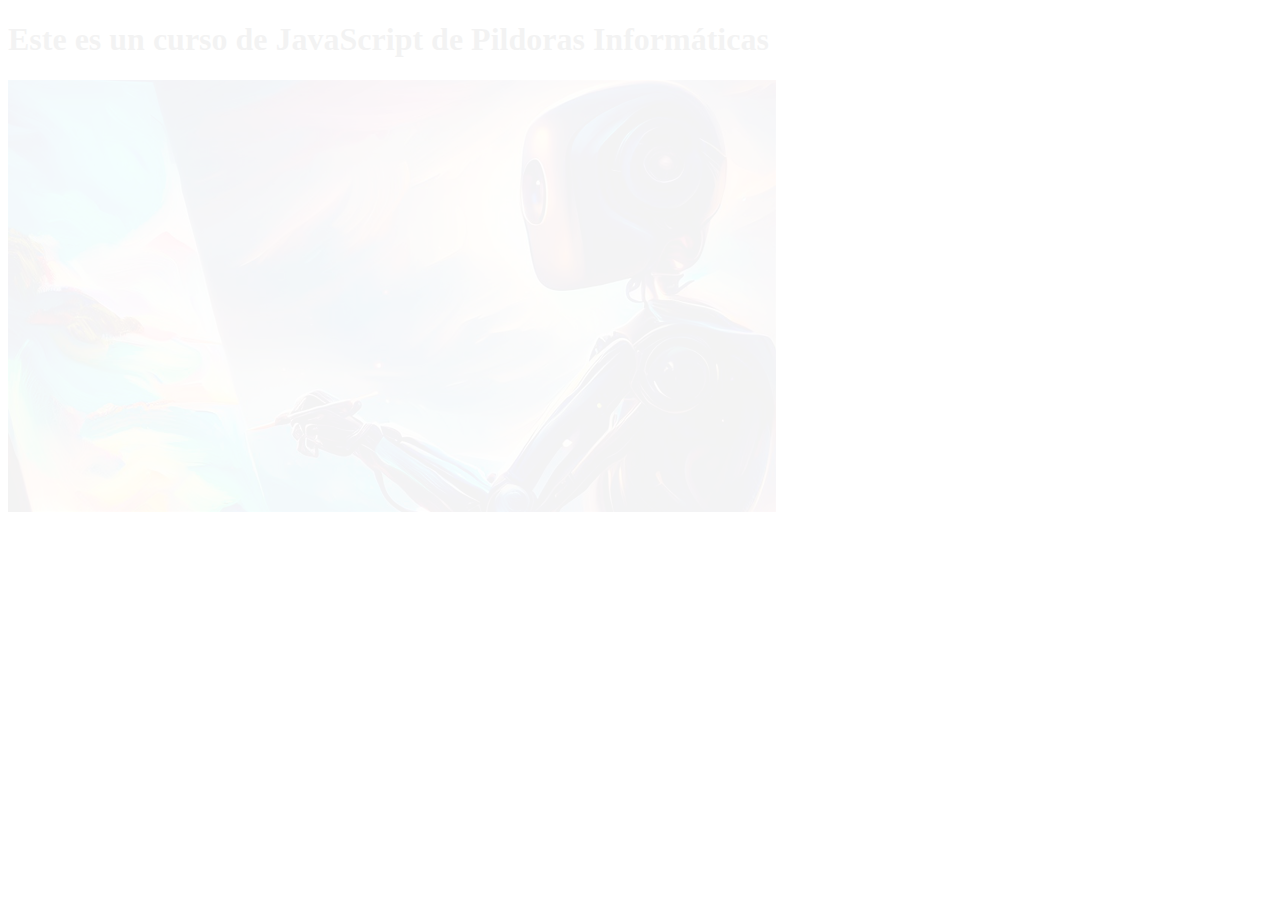
==== JQuery/index.html @ 476e4dea "my first commit" ====
<!DOCTYPE html>
<html lang="en">
<head>
    <meta charset="UTF-8">
    <meta name="viewport" content="width=device-width, initial-scale=1.0">
    <link rel="import" href="/imagenes/IArt.png">
    <title>Manejo de JQuery</title>    
    <!-- En esta linea añadimos la libreria de JQuery desde un servidor de Google -->
    <script src="https://ajax.googleapis.com/ajax/libs/jquery/1.12.4/jquery.min.js"></script>
    <!-- Esta linea hace que el navegador deba esperar hasta que cargue toda la pagina para poder utilizar el codigo jquery. Este debe ir dentro de esta funcion-->
    <script>
        $(document).ready(function(){
            // La siguinte funcion de JQuery permite que todo lo que este dentro del body aparezca lentamente
            $("body").hide().fadeIn(5000);
        });
    </script>    
</head>
<body>
    <!-- Importante: la liena de codigo para añadir JQuery, debe ir después de la linea que añade el archivo CSS -->
    
    <div class="container">
        <h1>Este es un curso de JavaScript de Pildoras Informáticas</h1>
        <img src="./imagenes/IArt.png" alt="IArt">
    </div>
</body>
</html>
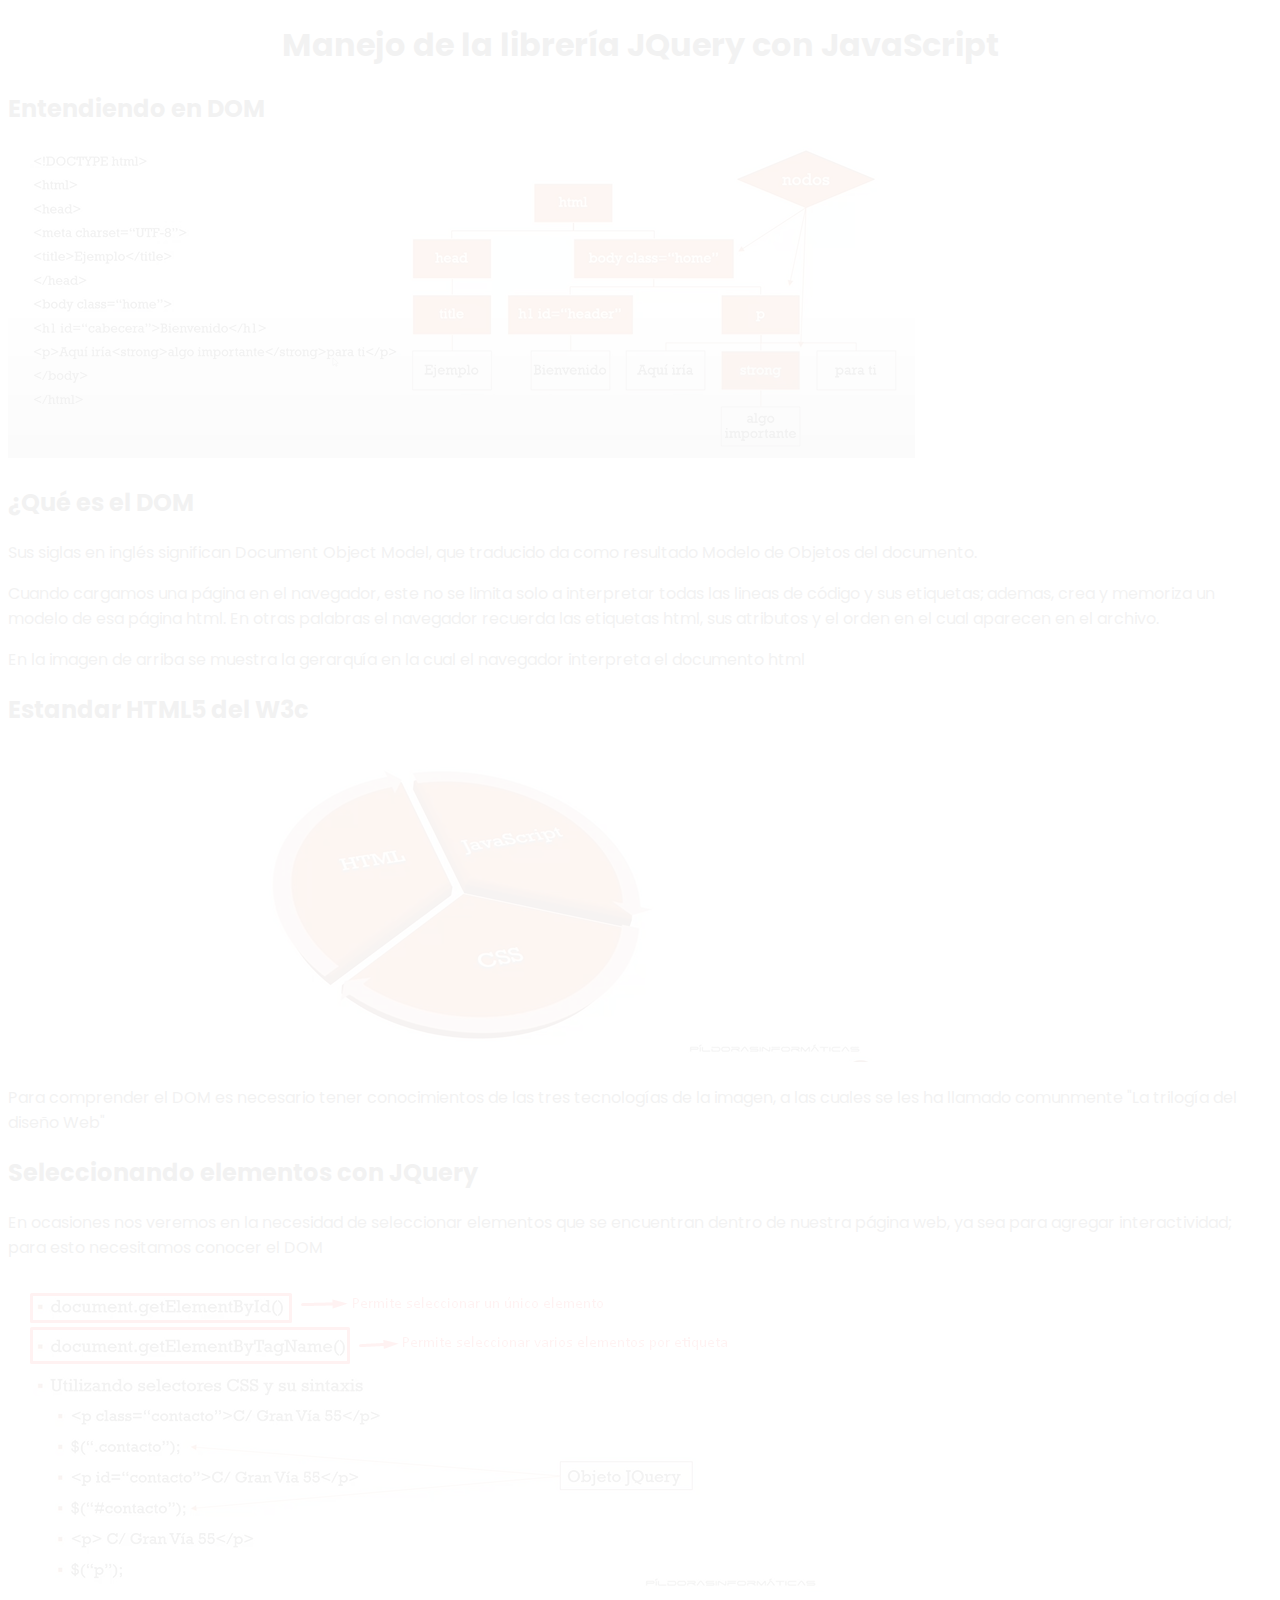
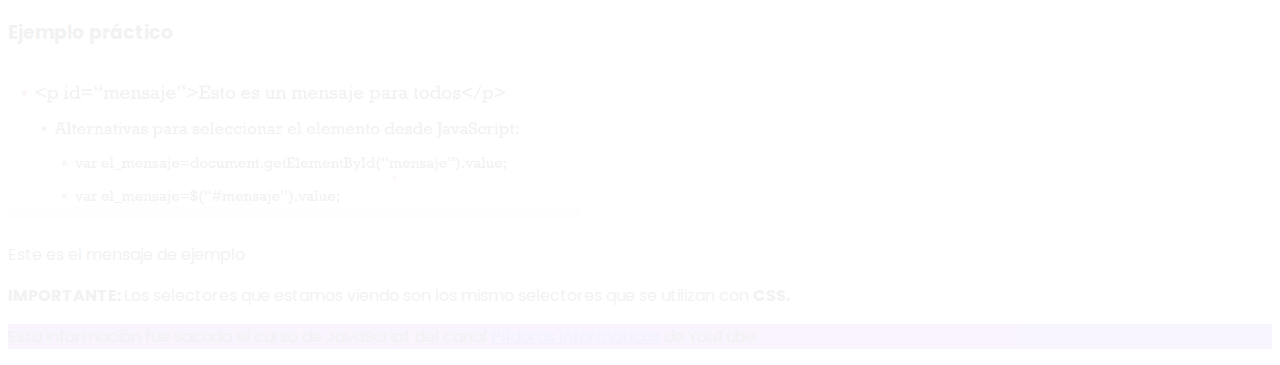
==== commit aacbb817: "Video1 Manejo de JQuery" ====
--- a/JQuery/index.html
+++ b/JQuery/index.html
@@ -2,8 +2,10 @@
 <html lang="en">
 <head>
     <meta charset="UTF-8">
-    <meta name="viewport" content="width=device-width, initial-scale=1.0">
-    <link rel="import" href="/imagenes/IArt.png">
+    <meta name="viewport" content="width=device-width, initial-scale=1.0">    
+    <link rel="stylesheet" href="style.css">
+    <link rel="preconnect" href="https://fonts.gstatic.com" crossorigin>
+    <link href="https://fonts.googleapis.com/css2?family=Poppins:wght@200;400&display=swap" rel="stylesheet">    
     <title>Manejo de JQuery</title>    
     <!-- En esta linea añadimos la libreria de JQuery desde un servidor de Google -->
     <script src="https://ajax.googleapis.com/ajax/libs/jquery/1.12.4/jquery.min.js"></script>
@@ -19,8 +21,47 @@
     <!-- Importante: la liena de codigo para añadir JQuery, debe ir después de la linea que añade el archivo CSS -->
     
     <div class="container">
-        <h1>Este es un curso de JavaScript de Pildoras Informáticas</h1>
-        <img src="./imagenes/IArt.png" alt="IArt">
+        <h1>Manejo de la librería JQuery con JavaScript</h1>
+        <h2>Entendiendo en DOM</h2>
+        <img src="./imagenes/Entendiendo el DOM.png" alt="IArt">
+
+        <h2>¿Qué es el DOM</h2>
+        <p>
+            Sus siglas en inglés significan Document Object Model, que traducido da como resultado Modelo de  Objetos del documento.
+        </p>
+        <p>
+            Cuando cargamos una página en el navegador, este no se limita solo a interpretar todas las lineas de código y sus etiquetas; ademas, crea y memoriza un modelo de esa página html. En otras palabras el navegador recuerda las etiquetas html, sus atributos y el orden en el cual aparecen en el archivo.
+        </p>
+        <p>
+            En la imagen de arriba se muestra la gerarquía en la cual el navegador interpreta el documento html
+        </p>
+        <h2>Estandar HTML5 del W3c</h2>
+        <img src="./imagenes/trilogia del desarrollo web.png" alt="Estandar HTML5">
+        <p>
+            Para comprender el DOM es necesario tener conocimientos de las tres tecnologías de la imagen, a las cuales se les ha llamado comunmente "La trilogía del diseño Web"
+        </p> 
+        <h2>Seleccionando elementos con JQuery</h2>
+        <p>
+            En ocasiones nos veremos en la necesidad de seleccionar elementos que se encuentran dentro de nuestra página web, ya sea para agregar interactividad; para esto necesitamos conocer el DOM
+        </p>      
+        <img src="./imagenes/Seleccion Elementos JQuery.png" alt="Seleccion Elementos">
+        <h3>Ejemplo práctico</h3>
+        <img src="./imagenes/Ejemplo práctico.png" alt="Ejemplo1 Selector">
+        <p id="mensaje">Este es el mensaje de ejemplo</p> 
+        <!-- Estas son las alternativas para seleccionar el elemento con JS-->
+        <script>
+            var mensajeEjemplo = document.getElementById(mensajeEjemplo).value;
+            // Objeto JQuery
+            var mensajeEjemplo = $("#mensaje").value;
+        </script> 
+        <p>
+            <strong>IMPORTANTE: </strong>Los selectores que estamos viendo son los mismo selectores que se utilizan con <strong>CSS.</strong>
+        </p>      
     </div>
+    <footer>
+        <p>
+            Esta información fue sacada el curso de JavaScript del canal <a href="https://www.youtube.com/@pildorasinformaticas">Píldoras Informáticas</a> de YouTube
+        </p>        
+    </footer>
 </body>
 </html>--- a/JQuery/style.css
+++ b/JQuery/style.css
@@ -0,0 +1,11 @@
+body{
+    font-family: 'Poppins', sans-serif;
+}
+
+h1{
+    text-align: center;
+}
+
+footer {
+    background-color:blueviolet ;
+}
